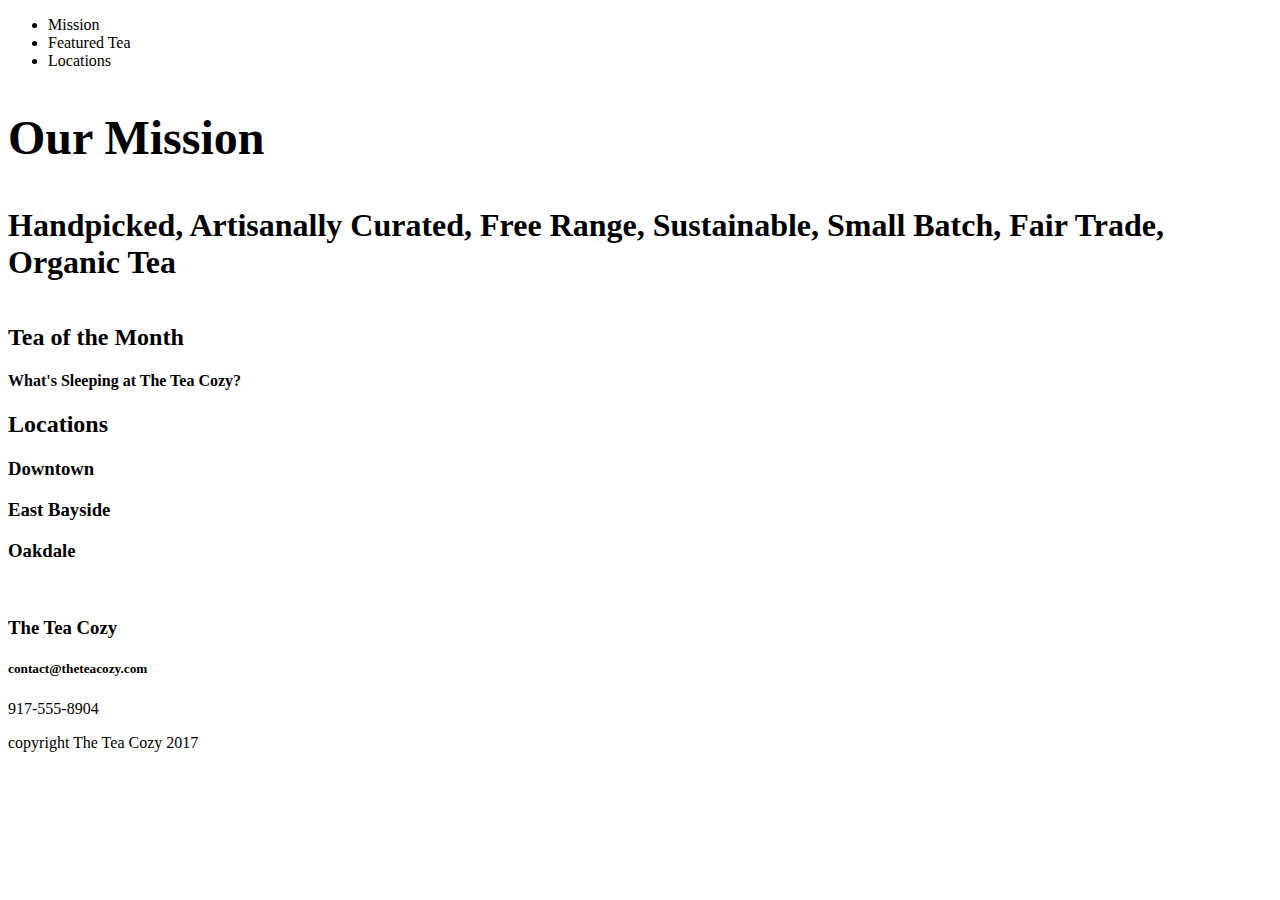
==== Untitled-1.html @ 12f7ed2c "css tea-cozy" ====
<!DOCTYPE html>
<html>
<head>
  <title>Tea Cozy</title>
   <meta name="viewport" content="width=device-width,initial-scale=1" >
      <link href='style.css' rel='stylesheet'>
</head>
<body>
  <script src='script.js'></script>
 
<header>
  <nav class="navigation">
<ul>
  <li>Mission</li>
<li>Featured Tea</li>
<li>Locations</li>
  </ul>
  </nav>
  </header> 
<h1>
  <div class="container">

<h2>Our Mission</h2>
<h4>Handpicked, Artisanally Curated, Free Range, Sustainable, Small Batch, Fair Trade, 
Organic Tea</h4>
</div>
</h1> 


<h2>Tea of the Month</h2>
  <h4>What's Sleeping at The Tea Cozy?</h4>

<div class="last-sec">
<h2>Locations</h2>


<div class="box" id="one">
<h3>Downtown</h3>
</div>

<div class="box" id="two"> 
<h3>East Bayside</h3>
</div>

<div class="box" id="three">
<h3>Oakdale</h3>
</div>

<br>
<div class="footer">
<h3>The Tea Cozy</h3>
<h5>contact@theteacozy.com</h5>
<p>917-555-8904</p>
</div>

<div class="copyright">
<p>copyright The Tea Cozy 2017</p>
</div>
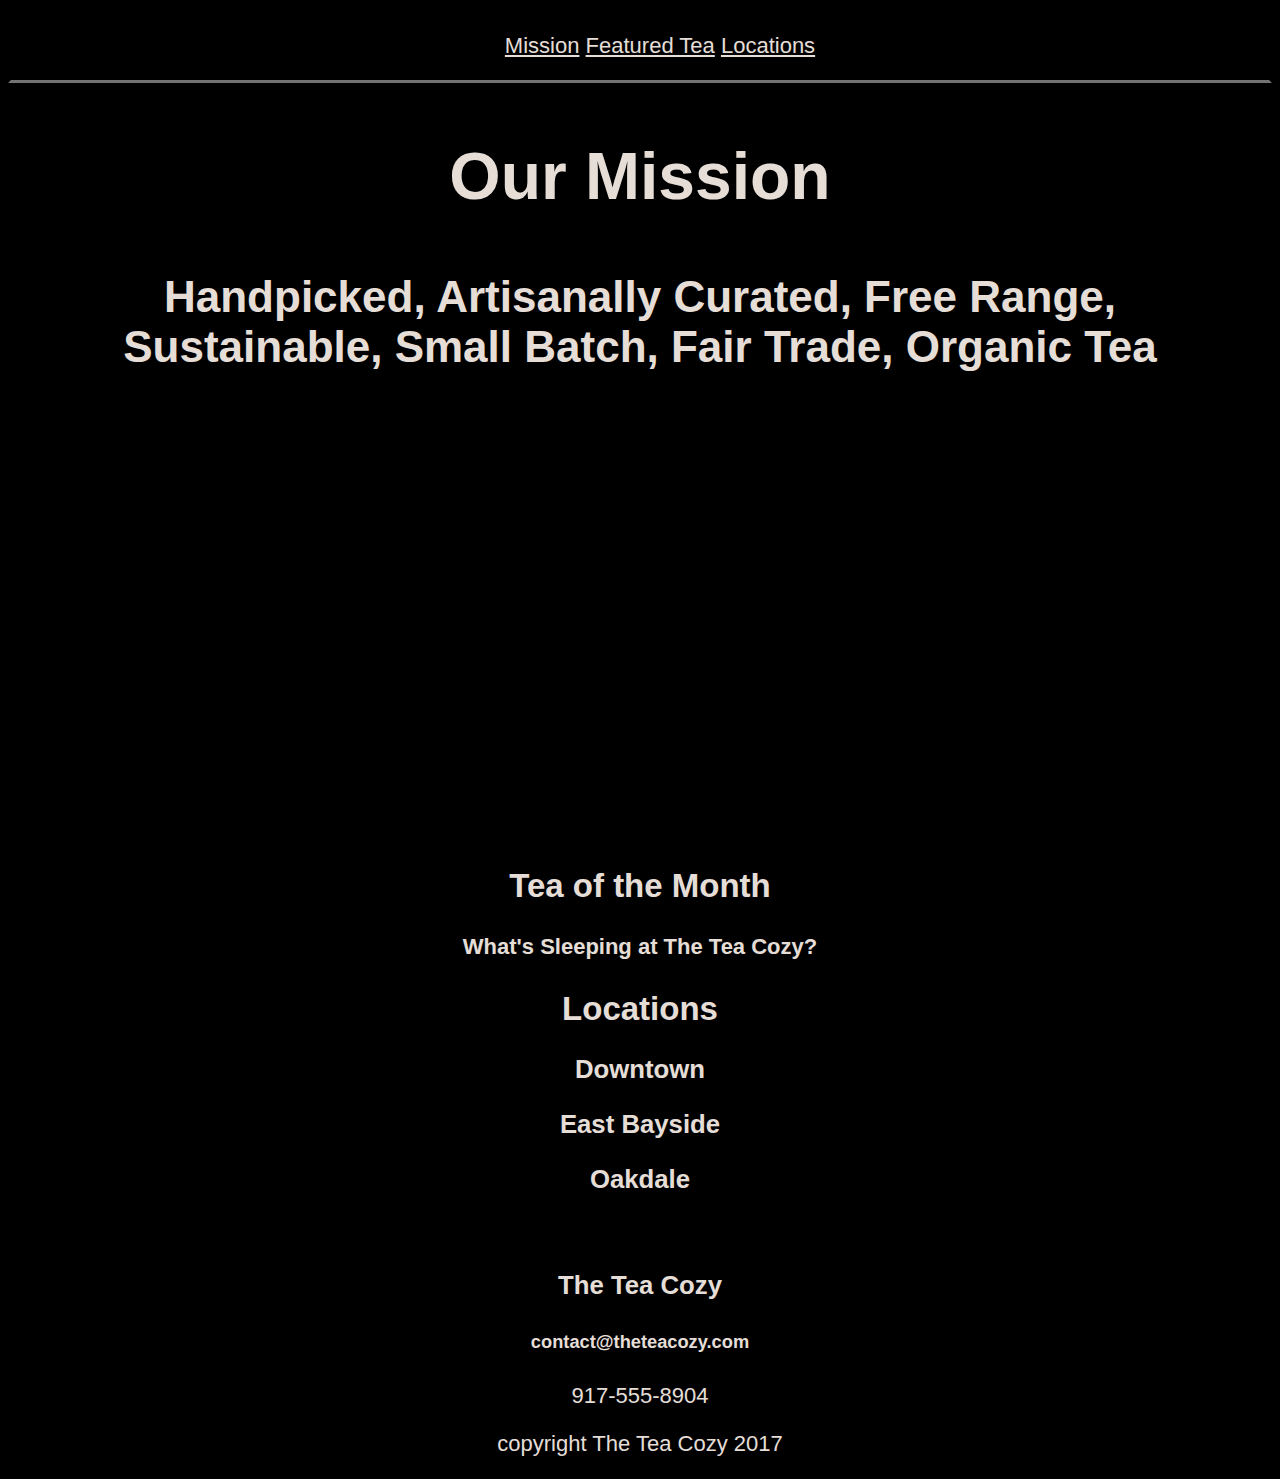
==== commit 72eb564b: "css image back" ====
--- a/Untitled-1.html
+++ b/Untitled-1.html
@@ -3,7 +3,8 @@
 <head>
   <title>Tea Cozy</title>
    <meta name="viewport" content="width=device-width,initial-scale=1" >
-      <link href='style.css' rel='stylesheet'>
+      <link href='css tea cozy.css' rel='stylesheet'>
+      
 </head>
 <body>
   <script src='script.js'></script>
--- a/css tea cozy.css
+++ b/css tea cozy.css
@@ -0,0 +1,38 @@
+body {
+    font-family: Helvetica;
+    font-size: 22px;
+    color: seashell;
+    background: black;
+    opacity: 0.9;
+    text-align: center;
+  }
+  
+  header {
+    height: 69px;
+    background-image: url("https://content.codecademy.com/courses/freelance-1/unit-4/img-tea-cozy-logo.png");
+    background-repeat: no-repeat;
+    
+    background-size: 200px;
+    border: solid;
+    border-color: black;
+    border-bottom-color: grey;
+  }
+  
+  li {
+    text-align: right;
+    display: inline;
+    text-decoration: underline;
+  }
+  
+  h1 {
+    background-image: url("https://content.codecademy.com/courses/freelance-1/unit-4/img-mission-background.jpg");
+    height: 700px;
+    margin-left: 25px;
+    margin-right: 25px;
+    
+  }
+  
+  h2 {
+    background-color: black;
+    
+  }